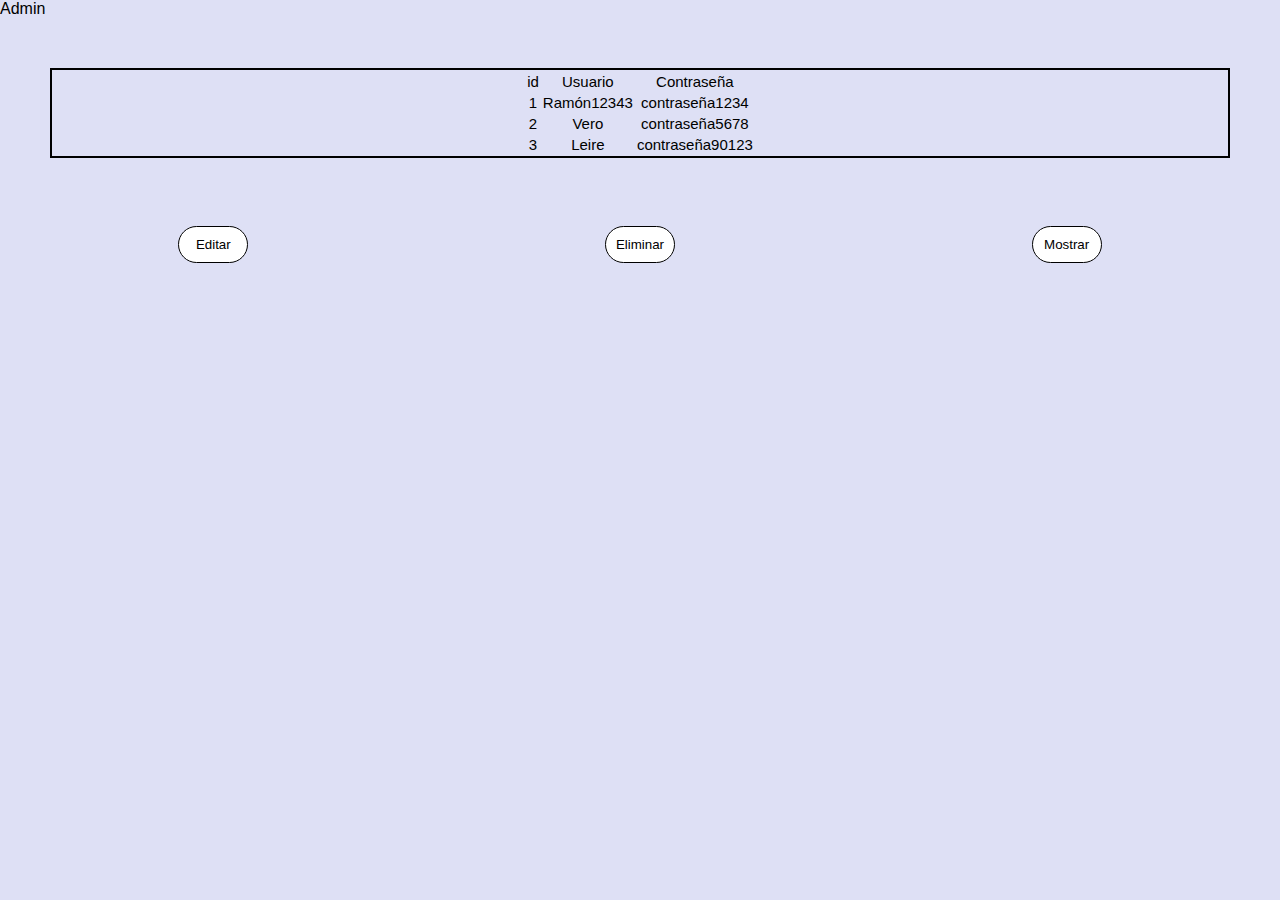
==== admin.html @ 3906b6b1 "cambios: creacion: .js .html mod: style, img" ====
<!DOCTYPE html>
<html lang="en">
<head>
    <meta charset="UTF-8">
    <meta http-equiv="X-UA-Compatible" content="IE=edge">
    <meta name="viewport" content="width=device-width, initial-scale=1.0">
    <link rel="stylesheet" href="style.css">
    <link rel="stylesheet" href="../PFC/fontawesome/css/all.css">
    <link rel="shortcut icon" href="img/icono.ico" type="" id="icono">
    <title>Admin</title>
</head>
<body>
    <table id="tabla"> Admin
       <tr>
        <td>id</td>
        <td>Usuario</td>
        <td>Contraseña</td>
       </tr>
       <tr>
        <!-- esto se haría con js pero de momento con poner ejemplos vale -->
        <td>1</td>
        <td>Ramón12343</td>
        <td>contraseña1234</td>
       </tr>
       <tr>
        <td>2</td>
        <td>Vero</td>
        <td>contraseña5678</td>
       </tr>
       <tr>
        <td>3</td>
        <td>Leire</td>
        <td>contraseña90123</td>
      </tr>
    </table>
    <br>
    <!-- dar estilo a los botones -->
<div id="botonesAdmin">
    <button id="adminboton">Editar</button>
    <button id="adminboton">Eliminar</button>
    <button id="adminboton">Mostrar</button>
</div>    
</body>
</html>
---- style.css ----
@media (min-width:1284px) {

    /* Style de la estructura general nav main y footer */
    body {
        background-color: rgb(222, 224, 245);
        display: flex;
        flex-direction: column;
        font-family: sans-serif;
        height: auto;
        width: 100vw;
        margin: 0px;
    }

    /* Tooo lo del nav */
    .hijo1 {
        /* nav */
        display: flex;
        flex-wrap: wrap;
        background-color: white;
        /* position: fixed; */
        width: 97vw;
        /* BORDES NAV */
        border-radius: 60px;
        border: 2px solid rgb(200, 199, 226);
        margin: 10px;
        padding: 2px;
    }

    .ulnav {
        display: flex;
        flex-wrap: wrap;
        list-style: none;
        margin: 4px 10px 4px 10px;
        padding-left: 0px;
        width:600px;
    }

    .hijo1boton {
        display: flex;
        background-color: #D6EAF8;
        border: 2px solid rgb(200, 199, 226);
        border-radius: 60px;
        padding: 10px;
        margin: 2px 5px 2px 5px;
        font-size: large;
    }

    .hijo1boton:hover {
        background-color: rgb(44, 79, 104);
        /* Para que cambie de color el texto al ponerte sobre el */
        color: #ffffff;
    }

    /* Estructura del main */
    .hijo2 {
        display: flex;
        flex-direction: column;
        margin: 5px;
        width: 97vw;
        align-content: center;
        align-items: center;
    }

    /* Todo lo del footer */
    .hijo3 {
        display: flex;
        flex-wrap: nowrap;
        flex-direction: column;
        align-content: center;
        align-items: center;
        background-color: rgb(78, 52, 155);
        width: 100vw;
        margin: 0px;
    }
    .hijo3hijo1 {
        /* instagram + twitter */
        display: flex;
        flex-wrap: wrap;
        width: auto;
        background-color: rgb(255, 255, 255);
        margin-top: 10px;
        /* bordes */
        border: 2px solid rgb(200, 199, 226);
        border-radius: 50px;
    }

    .redes {
        display: flex;
        margin: 5px;
        padding: 5px;
        border: 2px solid rgb(200, 199, 226);
        border-radius: 50px;
    }

    .redes:hover {
        background-color: rgb(44, 79, 104);
        color: #ffffff;
    }

    .hijo3hijo2 {
        display: flex;
        align-items: center;
        margin: 15px;
        padding: 10px;
        border-radius: 25px;
        flex-direction: column;
    }

    #aboutus {
        justify-content: left;
        align-items: center;
        margin: 15px;
        padding: 10px;
        background-color: #ffffff;
        border: 1px solid rgb(54, 49, 49);
        border-radius: 25px;
    }

    /* pseudoelementos */
    #aboutus::first-letter {
        color: brown;
        font-size: 20px;
    }

    /* Para que los links no aparezcan subrayados */
    a:link,
    a:visited,
    a:active {
        text-decoration: none;
    }

    /* Espacio del icono respecto al resto */
    #botontw {
        margin-right: 5px;
    }

    /*style del index*/

    li {
        gap: 20px;
    }

    .button1 {
        /* botón ovalado morado, con bordes negros, icono búsqueda negro y letra blanca */
        width: 90px;
        height: 70px;
        /* ajustar */
        padding: 10px 10px 10px 10px;
        margin: 10px 10px 10px 10px;
        /* borde */
        border-radius: 30px;
        border: 2px solid rgb(45, 44, 74);
        background-color: rgb(137, 91, 222);
    }

    .button1:hover {
        background-color: rgb(155, 116, 226);
        color: white;

    }

    /* líneas de separación */

    div [class="lineah"]{
        width: 200px;
        background-color: rgb(169, 87, 219);
        height: 1px;
        margin: 10px;
    }

    .lineav {
        background-color: rgb(200, 199, 226);
        height: 90px;
        width: 2px;
    }

    .hijo2hijo1 {
        /* sección  de buscar, fecha y destino */
        display: flex;
        flex-wrap: wrap;
        background-color: white;
        /* BORDES SECCIÓN ARRIBA */
        border: 2px solid rgb(200, 199, 226);
        border-radius: 40px;
        height: 90px;
        width: 500px;
    }

    .hijo2hijo1hijo {
        display: flex;
        flex-wrap: wrap;
        flex-direction: column;
        padding: 20px;
    }

    .hijo2hijo2 {
        /* sección de cada alojamiento */
        display: flex;
        flex-wrap: wrap;
        /* ajustar posición de aloj: de 3 en 3 */
        flex-direction: row;
        gap: 20px;
        margin: 30px 0px 10px 0px;
        align-content: center;
        width: 90vw;
        height: auto;
    }

    #hijo2hijo2hijo1 {

        /* CARDS */
        box-shadow: 0 4px 8px 0 rgba(0, 0, 0, 0.2);
        transition: 0.3s;
        display: flex;
        flex-wrap: wrap;
        flex-direction: row;
        gap: 20px;
        width: 200px;
    }

    .info {
        display: flex;
        flex-direction: column;
        margin: 1px 10px 10px 10px;

    }

    .precio {
        padding: 10px;
        margin-top: 10px;
        margin-bottom: 0px;
        border-radius: 40px;
        border: 2px solid #ffffff;
        background-color: white;
        color: brown;
        width: 70px;
        font-size: 13px;
    }

    .info:hover {
        font-size: 18px;
    }

    #hijo2hijo2hijo1:hover {
        box-shadow: 0 8px 32px 0 rgba(0, 0, 0, 0.2);
    }

    /*Styles para el formulario de contacto*/
    .hijo2form {
        display: flex;
        flex-direction: column;
        margin: 10px;
        padding: 2px;
        padding-top: 15px;
        padding-bottom: 15px;
        width: 97vw;
        background-color: rgb(202, 204, 228);
        border-radius: 20px;
        border: 2px solid rgb(200, 199, 226);
        align-content: center;
        align-items: center;
    }

    .formulario {
        display: flex;
    }

    #nombre {
        display: flex;
    }

    #apellidos {
        display: flex;
    }

    #correo {
        display: flex;
    }

    #dni {
        display: flex;
    }

    #fechaNacimiento {
        display: flex;
    }

    #boton {
        display: flex;
    }

}

@media (max-width:1283px) {
    /* Aqui lo que cambia */
    #icono, #botontw{
        display: none;
    }

    /* Style de la estructura general nav main y footer */
    body {
        background-color: rgb(222, 224, 245);
        display: flex;
        flex-direction: column;
        font-family: sans-serif;
        height: auto;
        width: 100vw;
        margin: 0px;
    }

    /* Tooo lo del nav */
    .hijo1 {
        /* nav */
        display: flex;
        background-color: white;
        /* position: fixed; */
        width: 97vw;
        /* BORDES NAV */
        border-radius: 60px;
        border: 2px solid rgb(200, 199, 226);
        margin: 10px;
        padding: 2px;
    }

    .ulnav {
        display: flex;
        flex-wrap: wrap;
        list-style: none;
        margin: 4px 10px 4px 10px;
        padding-left: 0px;
        width: 1200px;
        justify-content:center;
    }

    .hijo1boton {
        display: flex;
        background-color: #D6EAF8;
        border: 2px solid rgb(200, 199, 226);
        border-radius: 60px;
        padding: 10px;
        margin: 2px 5px 2px 5px;
    }

    .hijo1boton:hover {
        background-color: rgb(44, 79, 104);
        /* Para que cambie de color el texto al ponerte sobre el */
        color: #ffffff;
    }

    /* Estructura del main */
    .hijo2 {
        display: flex;
        flex-direction: column;
        margin: 5px;
        width: 97vw;
        align-content: center;
        align-items: center;
    }

    /* Todo lo del footer */
    .hijo3 {
        display: flex;
        flex-wrap: nowrap;
        flex-direction: column;
        align-content: center;
        align-items: center;
        background-color: rgb(78, 52, 155);
        width: 100vw;
        margin: 0px;
    }

    .hijo3hijo1 {
        /* instagram + twitter */
        display: flex;
        flex-wrap: wrap;
        width: auto;
        background-color: rgb(255, 255, 255);
        margin-top: 10px;
        /* bordes */
        border: 2px solid rgb(200, 199, 226);
        border-radius: 50px;
    }

    .redes {
        display: flex;
        margin: 5px;
        padding: 5px;
        border: 2px solid rgb(200, 199, 226);
        border-radius: 50px;
    }

    .redes:hover {
        background-color: rgb(44, 79, 104);
        color: #ffffff;
    }

    .hijo3hijo2 {
        display: flex;
        align-items: center;
        margin: 15px;
        padding: 10px;
        border-radius: 25px;
        flex-direction: column;
    }

    #aboutus {
        justify-content: left;
        align-items: center;
        margin: 15px;
        padding: 10px;
        background-color: #ffffff;
        border: 1px solid rgb(54, 49, 49);
        border-radius: 25px;
    }

    /* pseudoelementos */
    #aboutus::first-letter {
        color: brown;
        font-size: 20px;
    }

    /* Para que los links no aparezcan subrayados */
    a:link,
    a:visited,
    a:active {
        text-decoration: none;
    }

    /* Espacio del icono respecto al resto */
    #botontw {
        margin-right: 5px;
    }

    /*style del index*/

    li {
        gap: 20px;
    }

    .button1 {
        /* botón ovalado morado, con bordes negros, icono búsqueda negro y letra blanca */
        width: 90px;
        height: 70px;
        /* ajustar */
        padding: 10px 10px 10px 10px;
        margin: 10px 10px 10px 10px;
        /* borde */
        border-radius: 30px;
        border: 2px solid rgb(45, 44, 74);
        background-color: rgb(137, 91, 222);
    }

    .button1:hover {
        background-color: rgb(155, 116, 226);
        color: white;

    }

    /* líneas de separación */
    .lineah {
        width: 200px;
        background-color: rgb(169, 87, 219);
        height: 1px;
        margin: 10px;
    }

    .lineav {
        background-color: rgb(200, 199, 226);
        height: 90px;
        width: 2px;
    }

    .hijo2hijo1 {
        /* sección  de buscar, fecha y destino */
        display: flex;
        flex-wrap: wrap;
        background-color: white;
        /* BORDES SECCIÓN ARRIBA */
        border: 2px solid rgb(200, 199, 226);
        border-radius: 40px;
        height: 90px;
        width: 500px;
    }

    .hijo2hijo1hijo {
        display: flex;
        flex-wrap: wrap;
        flex-direction: column;
        padding: 20px;
    }

    .hijo2hijo2 {
        /* sección de cada alojamiento */
        display: flex;
        flex-wrap: wrap;
        /* ajustar posición de aloj: de 3 en 3 */
        flex-direction: row;
        gap: 20px;
        margin: 30px 0px 10px 0px;
        align-content: center;
        width: 90vw;
        height: auto;
    }

    #hijo2hijo2hijo1 {

        /* CARDS */
        box-shadow: 0 4px 8px 0 rgba(0, 0, 0, 0.2);
        transition: 0.3s;
        display: flex;
        flex-wrap: wrap;
        flex-direction: row;
        gap: 20px;
        width: 200px;
    }

    .info {
        display: flex;
        flex-direction: column;
        margin: 1px 10px 10px 10px;

    }

    .precio {
        padding: 10px;
        margin-top: 10px;
        margin-bottom: 0px;
        border-radius: 40px;
        border: 2px solid #ffffff;
        background-color: white;
        color: brown;
        width: 70px;
        font-size: 13px;
    }

    .info:hover {
        font-size: 18px;
    }

    #hijo2hijo2hijo1:hover {
        box-shadow: 0 8px 32px 0 rgba(0, 0, 0, 0.2);
    }

    /*Styles para el formulario de contacto*/
    .hijo2form {
        display: flex;
        flex-direction: column;
        margin: 10px;
        padding: 2px;
        padding-top: 15px;
        padding-bottom: 15px;
        width: 97vw;
        background-color: rgb(202, 204, 228);
        border-radius: 20px;
        border: 2px solid rgb(200, 199, 226);
        align-content: center;
        align-items: center;
    }

    .formulario {
        display: flex;
    }

    #nombre {
        display: flex;
    }

    #apellidos {
        display: flex;
    }

    #correo {
        display: flex;
    }

    #dni {
        display: flex;
    }

    #fechaNacimiento {
        display: flex;
    }

    #boton {
        display: flex;
    }
    #tabla{
        display: flex;
        flex-direction: row;
        border: solid black 2px;
        text-align: center;  
        justify-content: center;
        font-size: 15px;
        margin: 50px;
    }
    #botonesAdmin{
        display: flex;
        flex-direction: row;
        justify-content:space-around;
    }
    #adminboton{
        display: flex;
        border-radius: 20px;
        border: 1px black solid;
        padding: 10px;
        text-align: center;
        justify-content: center;
        width:70px;
        background-color: #ffffff;
    }
    #adminboton:hover{
        border: 1px solid #111;
        box-shadow: 0px 0px 26px 8px hsla(268, 40%, 71%, 0.58);
        background-color: #ffffff;
    }
}
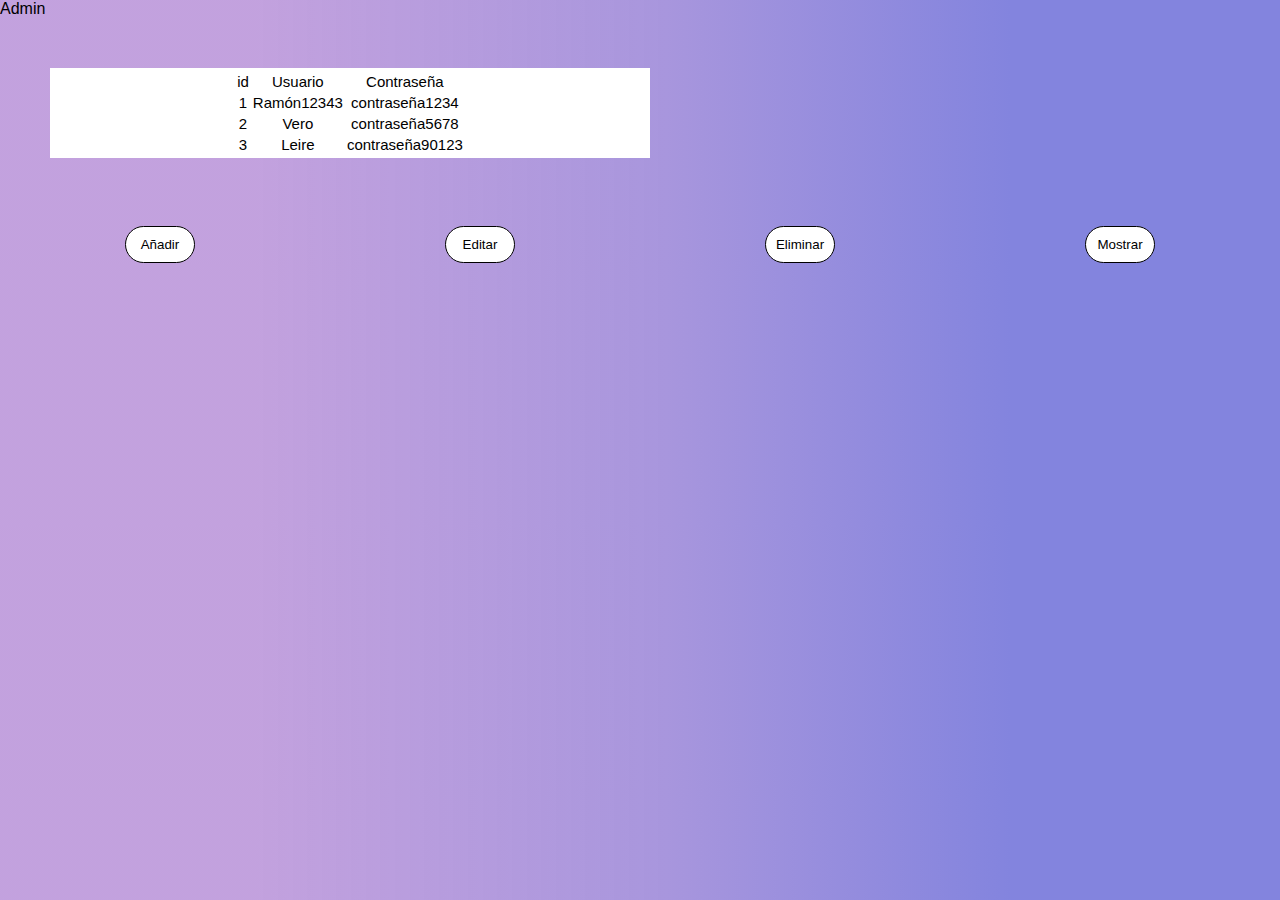
==== commit a378e0eb: "cambios: mod: css, index, app.js" ====
--- a/admin.html
+++ b/admin.html
@@ -11,23 +11,23 @@
 </head>
 <body>
     <table id="tabla"> Admin
-       <tr>
+       <tr class="tablacontenido">
         <td>id</td>
         <td>Usuario</td>
         <td>Contraseña</td>
        </tr>
-       <tr>
+       <tr class="tablacontenido">
         <!-- esto se haría con js pero de momento con poner ejemplos vale -->
         <td>1</td>
         <td>Ramón12343</td>
         <td>contraseña1234</td>
        </tr>
-       <tr>
+       <tr class="tablacontenido">
         <td>2</td>
         <td>Vero</td>
         <td>contraseña5678</td>
        </tr>
-       <tr>
+       <tr class="tablacontenido">
         <td>3</td>
         <td>Leire</td>
         <td>contraseña90123</td>
@@ -36,6 +36,7 @@
     <br>
     <!-- dar estilo a los botones -->
 <div id="botonesAdmin">
+    <button id="adminboton">Añadir</button>
     <button id="adminboton">Editar</button>
     <button id="adminboton">Eliminar</button>
     <button id="adminboton">Mostrar</button>
--- a/style.css
+++ b/style.css
@@ -2,26 +2,27 @@
 
     /* Style de la estructura general nav main y footer */
     body {
-        background-color: rgb(222, 224, 245);
+    
+        background-color: rgb(67, 72, 128);
         display: flex;
         flex-direction: column;
         font-family: sans-serif;
         height: auto;
         width: 100vw;
         margin: 0px;
-    }
-
+        background: rgb(187,150,218);
+        background: linear-gradient(90deg, rgba(187,150,218,0.8885679271708683) 20%, rgba(168,150,221,1) 52%, rgba(131,132,222,1) 79%);
+    
+    }
+    
     /* Tooo lo del nav */
     .hijo1 {
         /* nav */
         display: flex;
         flex-wrap: wrap;
-        background-color: white;
         /* position: fixed; */
         width: 97vw;
         /* BORDES NAV */
-        border-radius: 60px;
-        border: 2px solid rgb(200, 199, 226);
         margin: 10px;
         padding: 2px;
     }
@@ -59,6 +60,7 @@
         width: 97vw;
         align-content: center;
         align-items: center;
+        background-color: white;
     }
 
     /* Todo lo del footer */
@@ -230,9 +232,9 @@
         margin-top: 10px;
         margin-bottom: 0px;
         border-radius: 40px;
-        border: 2px solid #ffffff;
+        border: 1px solid #ffffff;
         background-color: white;
-        color: brown;
+        color: rgb(250, 250, 250);
         width: 70px;
         font-size: 13px;
     }
@@ -306,18 +308,19 @@
         height: auto;
         width: 100vw;
         margin: 0px;
+        /* fondo degradado */
+        background: rgb(187,150,218);
+        background: linear-gradient(90deg, rgba(187,150,218,0.8885679271708683) 20%, rgba(168,150,221,1) 52%, rgba(131,132,222,1) 79%);
+
     }
 
     /* Tooo lo del nav */
     .hijo1 {
         /* nav */
         display: flex;
-        background-color: white;
         /* position: fixed; */
         width: 97vw;
         /* BORDES NAV */
-        border-radius: 60px;
-        border: 2px solid rgb(200, 199, 226);
         margin: 10px;
         padding: 2px;
     }
@@ -329,7 +332,7 @@
         margin: 4px 10px 4px 10px;
         padding-left: 0px;
         width: 1200px;
-        justify-content:center;
+        justify-content:space-between;
     }
 
     .hijo1boton {
@@ -355,6 +358,7 @@
         width: 97vw;
         align-content: center;
         align-items: center;
+    
     }
 
     /* Todo lo del footer */
@@ -447,12 +451,15 @@
         /* borde */
         border-radius: 30px;
         border: 2px solid rgb(45, 44, 74);
-        background-color: rgb(137, 91, 222);
+        background-color: rgb(0, 0, 0);
+        color:#ffffff;
     }
 
     .button1:hover {
         background-color: rgb(155, 116, 226);
-        color: white;
+        border: 2px solid rgb(155, 116, 226);;
+        color: rgb(0, 0, 0);
+        box-shadow: 4px 21px 93px -38px rgba(0, 0, 0, 0.63);
 
     }
 
@@ -500,19 +507,34 @@
         align-content: center;
         width: 90vw;
         height: auto;
+        justify-content: space-evenly;
+
+        padding: 100px 50px 50px 20px;
+        margin: 30px 0px 0px 0px;
+        
     }
 
     #hijo2hijo2hijo1 {
 
         /* CARDS */
-        box-shadow: 0 4px 8px 0 rgba(0, 0, 0, 0.2);
         transition: 0.3s;
         display: flex;
         flex-wrap: wrap;
         flex-direction: row;
         gap: 20px;
-        width: 200px;
-    }
+        width: 300px;
+        /* me parece que queda más visual */
+
+
+        border: 1px solid rgba(255, 255, 255, .25);
+        border-radius: 20px;
+        background-color: rgba(255, 255, 255, 0.45);
+        box-shadow: 0 0 10px 1px rgba(0, 0, 0, 0.25);
+      
+        backdrop-filter: blur(15px);  
+    }
+   
+    
 
     .info {
         display: flex;
@@ -520,16 +542,19 @@
         margin: 1px 10px 10px 10px;
 
     }
-
+    .imagen:hover{
+        backdrop-filter: blur(200px); 
+    }
     .precio {
+        text-align: center;
         padding: 10px;
         margin-top: 10px;
         margin-bottom: 0px;
         border-radius: 40px;
-        border: 2px solid #ffffff;
-        background-color: white;
-        color: brown;
-        width: 70px;
+        border: 1px solid #ffffff;
+        background-color: rgb(39, 22, 48);
+        color: rgb(250, 250, 250);
+        width: 50px;
         font-size: 13px;
     }
 
@@ -587,11 +612,19 @@
     #tabla{
         display: flex;
         flex-direction: row;
-        border: solid black 2px;
+        border: solid rgb(255, 255, 255) 2px;
         text-align: center;  
         justify-content: center;
         font-size: 15px;
         margin: 50px;
+        background-color: rgb(255, 255, 255);
+        align-content: center;
+        width: 600px;
+
+    }
+    .tablacontenido{
+        /* creo que no funciona */
+        border-bottom: 2px black solid;
     }
     #botonesAdmin{
         display: flex;
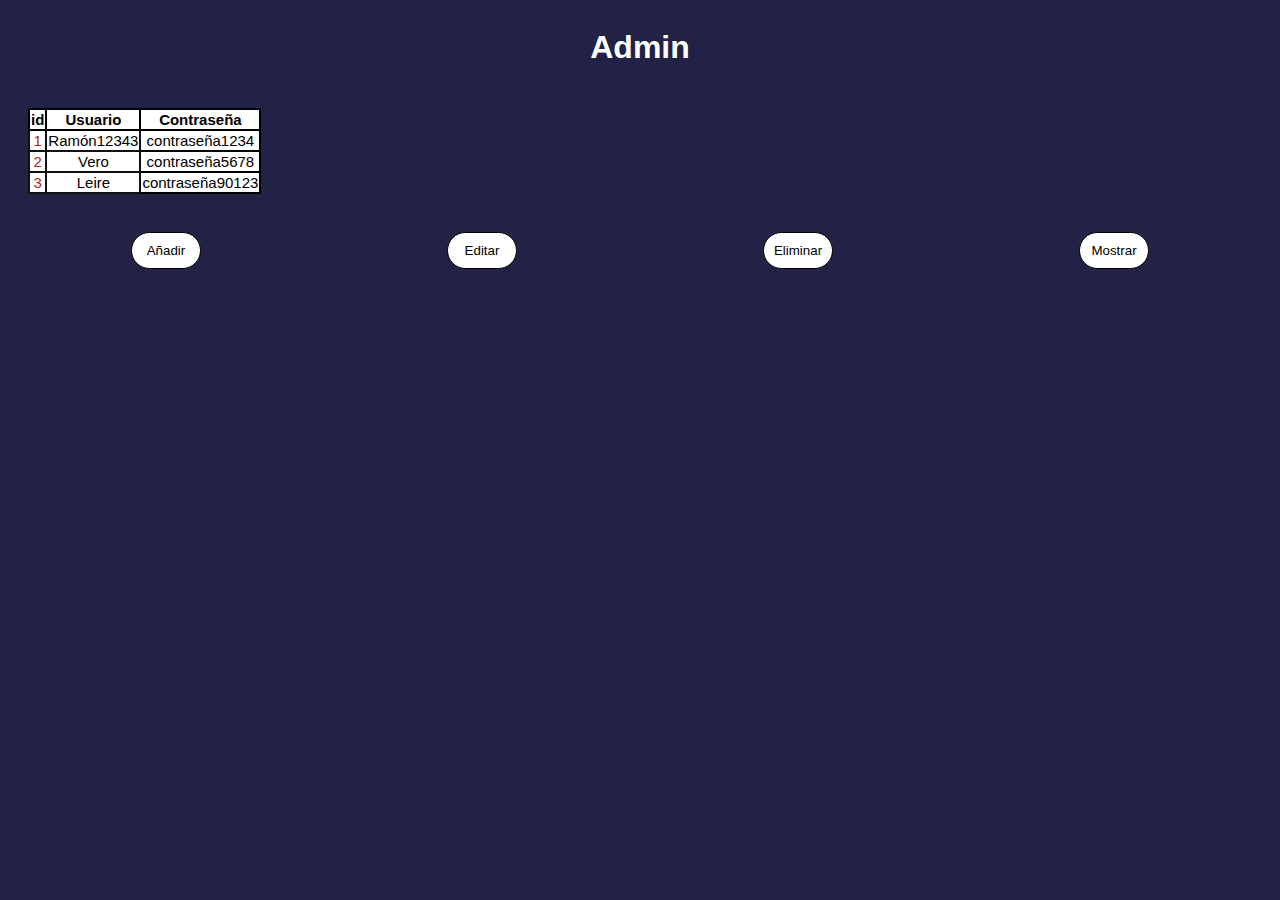
==== commit ccb2543d: "cambios en admin no terminado" ====
--- a/admin.html
+++ b/admin.html
@@ -4,32 +4,33 @@
     <meta charset="UTF-8">
     <meta http-equiv="X-UA-Compatible" content="IE=edge">
     <meta name="viewport" content="width=device-width, initial-scale=1.0">
-    <link rel="stylesheet" href="style.css">
+    <link rel="stylesheet" href="style_admin.css">
     <link rel="stylesheet" href="../PFC/fontawesome/css/all.css">
     <link rel="shortcut icon" href="img/icono.ico" type="" id="icono">
     <title>Admin</title>
 </head>
 <body>
-    <table id="tabla"> Admin
+    <h1>Admin</h1>
+    <table id="tabla"> 
        <tr class="tablacontenido">
-        <td>id</td>
-        <td>Usuario</td>
-        <td>Contraseña</td>
+        <td class="titulo"><strong>id</strong></td>
+        <td class="titulo"><strong>Usuario</strong></td>
+        <td class="titulo"><strong>Contraseña</strong></td>
        </tr>
        <tr class="tablacontenido">
         <!-- esto se haría con js pero de momento con poner ejemplos vale -->
-        <td>1</td>
-        <td>Ramón12343</td>
+        <td class="id">1</td>
+        <td class="usuario">Ramón12343</td>
         <td>contraseña1234</td>
        </tr>
        <tr class="tablacontenido">
-        <td>2</td>
-        <td>Vero</td>
+        <td class="id">2</td>
+        <td class="usuario">Vero</td>
         <td>contraseña5678</td>
        </tr>
        <tr class="tablacontenido">
-        <td>3</td>
-        <td>Leire</td>
+        <td class="id">3</td>
+        <td class="usuario">Leire</td>
         <td>contraseña90123</td>
       </tr>
     </table>
--- a/style_admin.css
+++ b/style_admin.css
@@ -0,0 +1,72 @@
+
+
+body{
+    background-color: rgb(34, 34, 70);
+    display: flex;
+    flex-wrap: wrap;
+    flex-direction: column;
+    font-family: sans-serif;
+}
+
+h1{
+    color: #ffffff;
+    text-align: center;
+    
+}
+#tabla{
+    border-collapse: collapse;
+    display: flex;
+    flex-direction: row;
+    /* border: solid rgb(0, 0, 0) 2px; */
+    text-align: center;  
+    justify-content: center;
+    font-size: 15px;
+    margin: 20px;
+    background-color: rgb(255, 255, 255);
+    align-content: center;
+    /* algo pasa con esto */
+    width: max-content;
+    justify-content:center;
+
+}
+.titulo{
+    border: 2px black solid;
+    border-collapse: collapse;
+}
+.tablacontenido{
+    border-collapse: collapse;
+    /* creo que no funciona */
+    border: 2px black solid;
+    width: 500px;
+    
+}
+
+.id{
+    border-collapse: collapse;
+    color:brown;
+    border:#111 2px solid;
+}
+.usuario{
+    border:#111 2px solid;
+}
+
+#botonesAdmin{
+    display: flex;
+    flex-direction: row;
+    justify-content:space-around;
+}
+#adminboton{
+    display: flex;
+    border-radius: 20px;
+    border: 1px black solid;
+    padding: 10px;
+    text-align: center;
+    justify-content: center;
+    width:70px;
+    background-color: #ffffff;
+}
+#adminboton:hover{
+    border: 1px solid #111;
+    box-shadow: 0px 0px 26px 8px hsla(268, 40%, 71%, 0.58);
+    background-color: #ffffff;
+}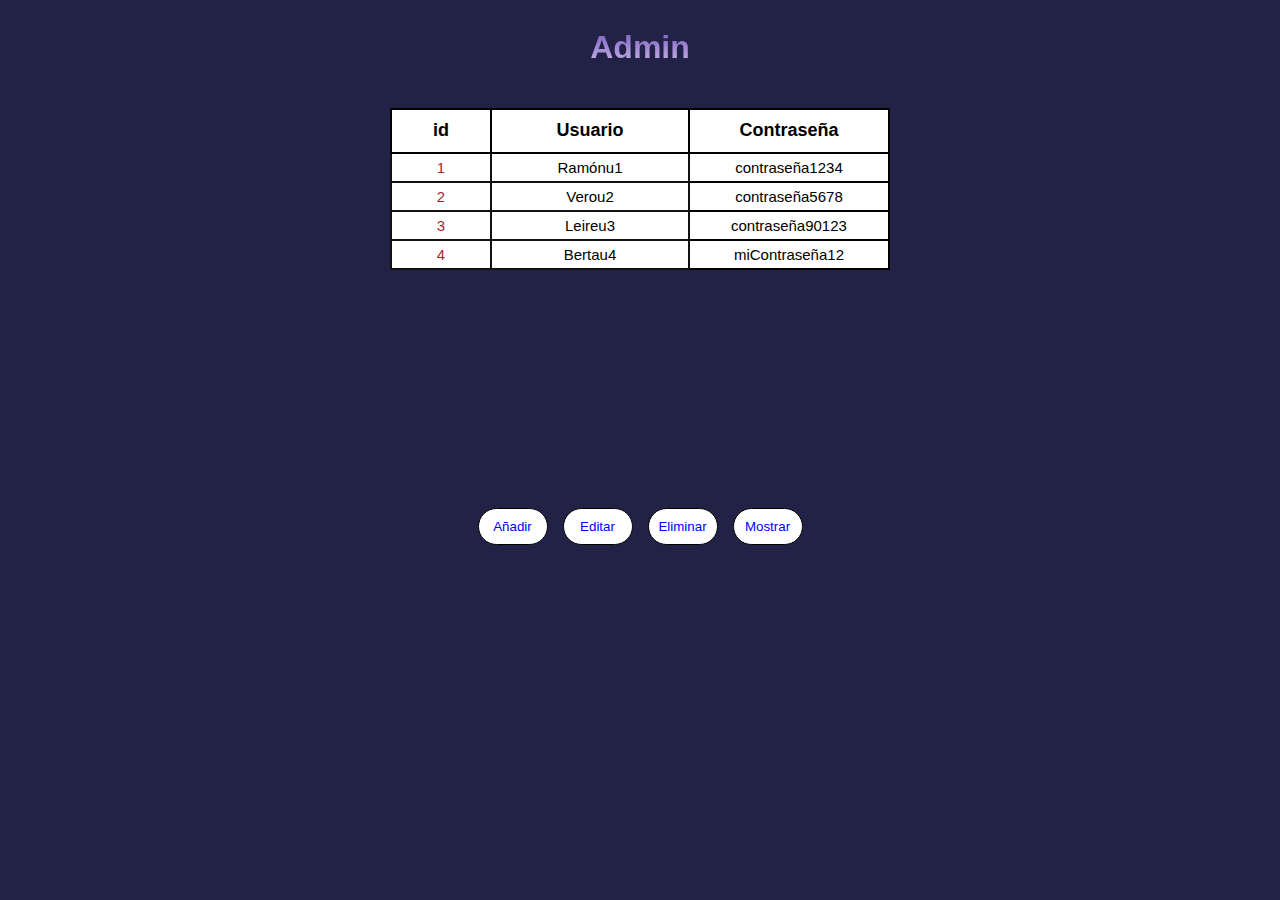
==== commit f4730dbc: "admin" ====
--- a/admin.html
+++ b/admin.html
@@ -10,7 +10,10 @@
     <title>Admin</title>
 </head>
 <body>
-    <h1>Admin</h1>
+    <!-- meter un icono de admin al título -->
+    <header>
+        <h1 id="admin">Admin</h1>
+    </header>
     <table id="tabla"> 
        <tr class="tablacontenido">
         <td class="titulo"><strong>id</strong></td>
@@ -20,18 +23,23 @@
        <tr class="tablacontenido">
         <!-- esto se haría con js pero de momento con poner ejemplos vale -->
         <td class="id">1</td>
-        <td class="usuario">Ramón12343</td>
-        <td>contraseña1234</td>
+        <td class="usuario">Ramónu1</td>
+        <td class="contraseña">contraseña1234</td>
        </tr>
        <tr class="tablacontenido">
         <td class="id">2</td>
-        <td class="usuario">Vero</td>
-        <td>contraseña5678</td>
+        <td class="usuario">Verou2</td>
+        <td class="contraseña">contraseña5678</td>
        </tr>
        <tr class="tablacontenido">
         <td class="id">3</td>
-        <td class="usuario">Leire</td>
-        <td>contraseña90123</td>
+        <td class="usuario">Leireu3</td>
+        <td class="contrseña">contraseña90123</td>
+      </tr>
+      <tr class="tablacontenido">
+        <td class="id">4</td>
+        <td class="usuario">Bertau4</td>
+        <td class="contrseña">miContraseña12</td>
       </tr>
     </table>
     <br>
--- a/style_admin.css
+++ b/style_admin.css
@@ -6,16 +6,23 @@
     flex-wrap: wrap;
     flex-direction: column;
     font-family: sans-serif;
+    justify-content: center;
+    align-items: center;
 }
 
-h1{
-    color: #ffffff;
-    text-align: center;
-    
+#admin{
+font-family: ;
+  text-align: center;
+  background-image: linear-gradient(to bottom, #775bc3, #ceb7e4);
+  color: transparent;
+  background-clip: text;
+  -webkit-background-clip: text;
 }
+
 #tabla{
     border-collapse: collapse;
     display: flex;
+    flex-wrap: wrap;
     flex-direction: row;
     /* border: solid rgb(0, 0, 0) 2px; */
     text-align: center;  
@@ -28,16 +35,22 @@
     width: max-content;
     justify-content:center;
 
+    width: 500px;
+	height: 60%;
+    
 }
 .titulo{
     border: 2px black solid;
     border-collapse: collapse;
+    height: 40px;
+    font-size: larger;
 }
 .tablacontenido{
     border-collapse: collapse;
     /* creo que no funciona */
     border: 2px black solid;
-    width: 500px;
+    width: max-content;
+    height: max-content;
     
 }
 
@@ -45,15 +58,26 @@
     border-collapse: collapse;
     color:brown;
     border:#111 2px solid;
+    width: 100px;
+    height: 25px;
 }
 .usuario{
     border:#111 2px solid;
+    width: 200px;
+    height: 25px;
+}
+.contraseña{
+    width: 200px;
+    height: 25px;
+
 }
 
 #botonesAdmin{
     display: flex;
     flex-direction: row;
     justify-content:space-around;
+    margin-top: 200px;
+    gap: 15px;
 }
 #adminboton{
     display: flex;
@@ -64,9 +88,11 @@
     justify-content: center;
     width:70px;
     background-color: #ffffff;
+    color: blue;
 }
 #adminboton:hover{
     border: 1px solid #111;
     box-shadow: 0px 0px 26px 8px hsla(268, 40%, 71%, 0.58);
     background-color: #ffffff;
+    color:brown;
 }